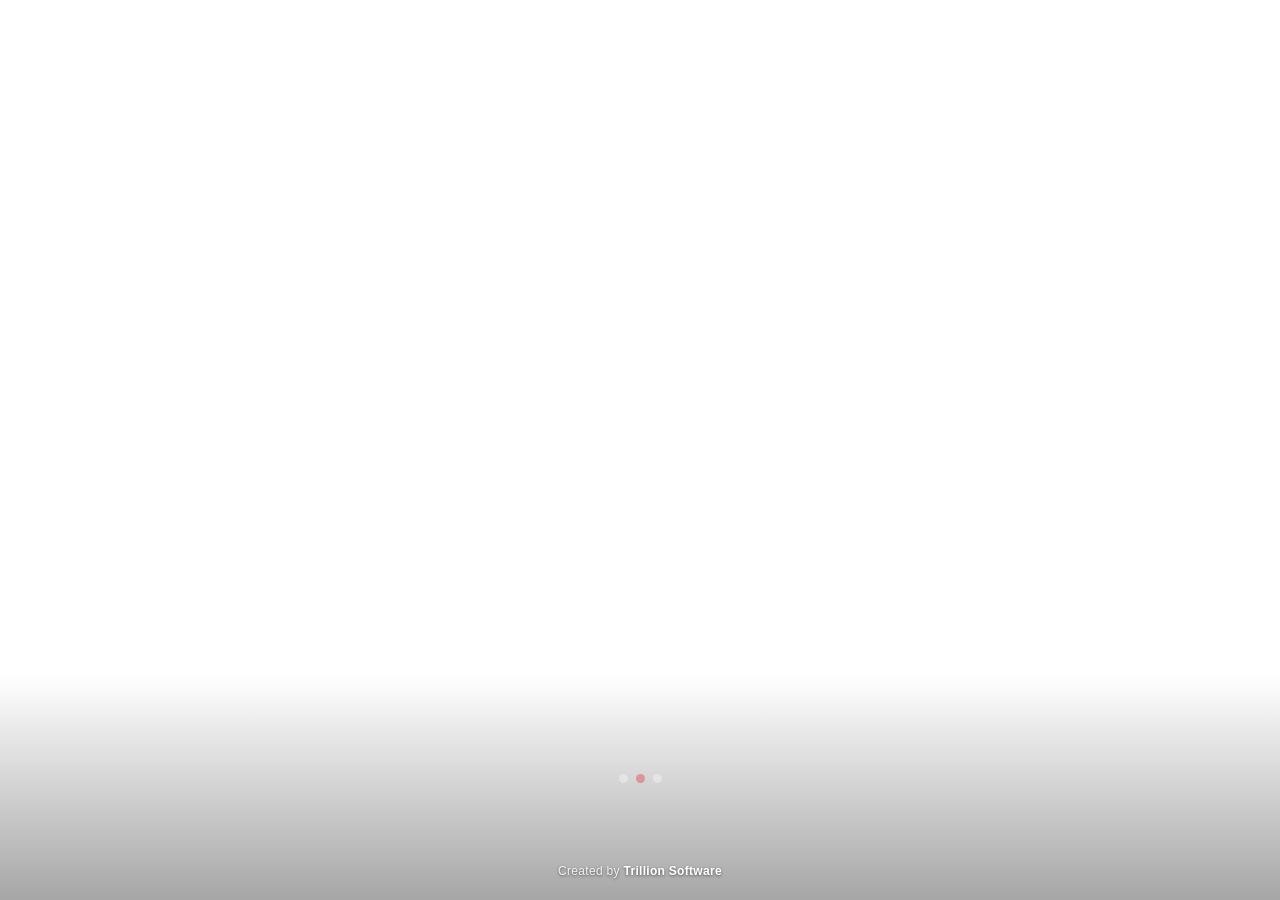
==== index.html @ 20046275 "Add files via upload" ====
<!DOCTYPE html>
<html lang="fr">
<head>
  <meta charset="UTF-8">
  <meta name="viewport" content="width=device-width, initial-scale=1.0, maximum-scale=1.0, user-scalable=no">
  <title>Worker TSA</title>
  <link rel="icon" href="splash-bg.png">
  <style>
    :root {
      --rouge: #E31E24;
      --rouge-fonce: #B3151A;
      --blanc: #FFFFFF;
    }

    * {
      margin: 0;
      padding: 0;
      box-sizing: border-box;
    }

    html, body {
      height: 100%;
      width: 100%;
      overflow: hidden;
    }

    body {
      font-family: -apple-system, BlinkMacSystemFont, "Segoe UI", Roboto, Helvetica, Arial, sans-serif;
    }

    .splash {
      position: relative;
      height: 100dvh;
      width: 100%;
      background-image: url("splash-bg.png");
      background-size: cover;
      background-position: center;
      background-repeat: no-repeat;
      display: flex;
      flex-direction: column;
      justify-content: flex-end;
      align-items: center;
    }

    .splash::after {
      content: "";
      position: absolute;
      inset: 0;
      background: linear-gradient(to top, rgba(0,0,0,0.35) 0%, rgba(0,0,0,0) 25%);
      pointer-events: none;
    }

    .loader-zone {
      position: relative;
      z-index: 2;
      display: flex;
      flex-direction: column;
      align-items: center;
      gap: 14px;
      padding-bottom: 9vh;
    }

    .dots {
      display: flex;
      gap: 8px;
    }

    .dots span {
      width: 9px;
      height: 9px;
      border-radius: 50%;
      background: var(--blanc);
      opacity: 0.35;
      animation: pulse 1.1s ease-in-out infinite;
    }

    .dots span:nth-child(1) { animation-delay: 0s; }
    .dots span:nth-child(2) { animation-delay: 0.15s; background: var(--rouge); }
    .dots span:nth-child(3) { animation-delay: 0.3s; }

    @keyframes pulse {
      0%, 60%, 100% { opacity: 0.35; transform: scale(1); }
      30% { opacity: 1; transform: scale(1.25); }
    }

    .credit {
      position: relative;
      z-index: 2;
      color: rgba(255,255,255,0.85);
      font-size: 12px;
      letter-spacing: 0.3px;
      padding-bottom: 22px;
      text-shadow: 0 1px 3px rgba(0,0,0,0.5);
    }

    .credit strong {
      color: var(--blanc);
      font-weight: 700;
    }

    @media (prefers-reduced-motion: reduce) {
      .dots span { animation: none; opacity: 0.8; }
    }
  </style>
</head>
<body>

  <div class="splash">
    <div class="loader-zone">
      <div class="dots" role="status" aria-label="Chargement de l'application">
        <span></span><span></span><span></span>
      </div>
    </div>
    <div class="credit">Created by <strong>Trillion Software</strong></div>
  </div>

  <script>
    // Redirection automatique vers la page suivante (page 2) après le splash.
    // Le nom du fichier de destination sera ajusté quand la page 2 sera prête.
    setTimeout(function () {
      // window.location.href = "page2.html";
    }, 2500);
  </script>

</body>
</html>
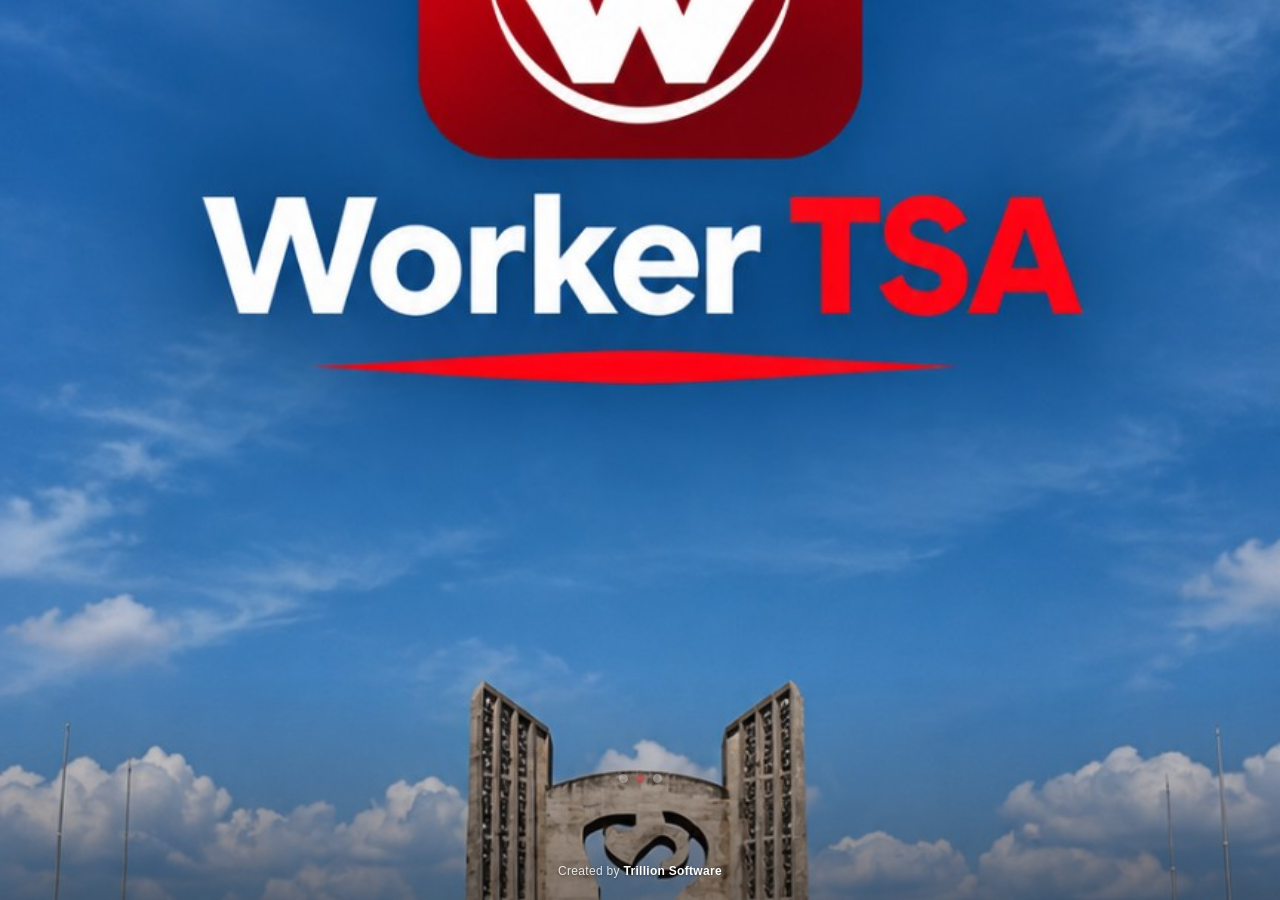
==== commit 793a28b4: "Add files via upload" ====
--- a/index.html
+++ b/index.html
@@ -118,8 +118,8 @@
     // Redirection automatique vers la page suivante (page 2) après le splash.
     // Le nom du fichier de destination sera ajusté quand la page 2 sera prête.
     setTimeout(function () {
-      // window.location.href = "page2.html";
-    }, 2500);
+      window.location.href = "page2-connexion.html";
+    }, 1500);
   </script>
 
 </body>
